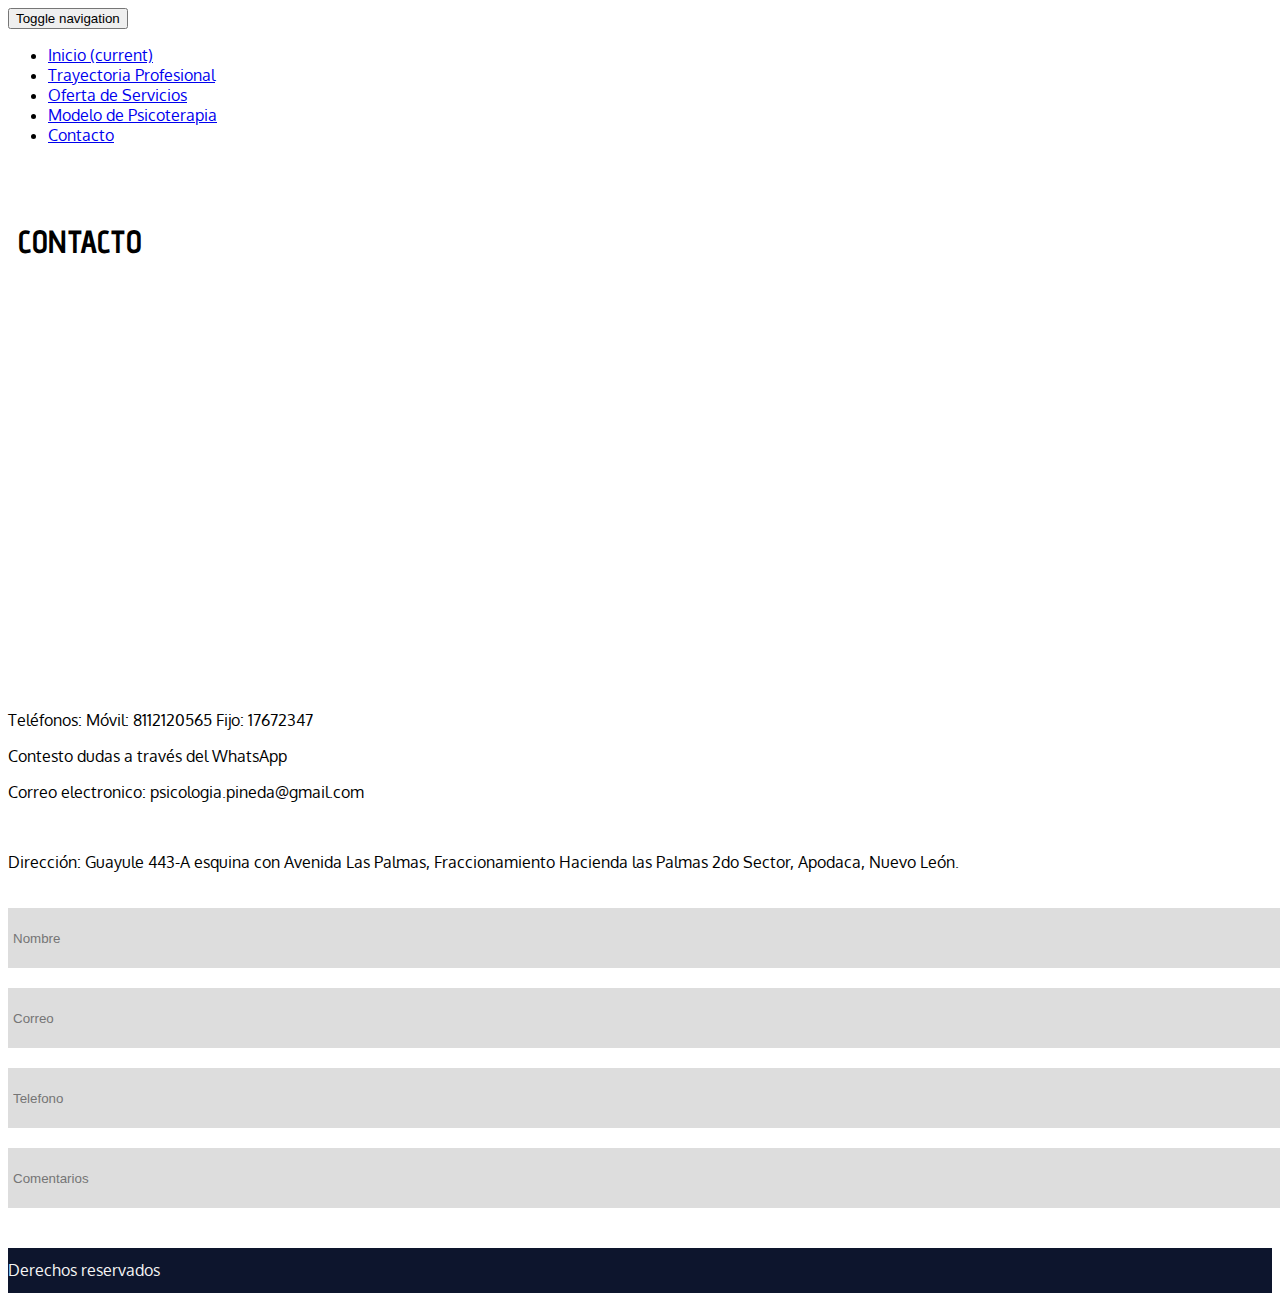
==== contacto.html @ aa99ae15 "Responsive corregido, pagina de modelos añadida" ====
<!DOCTYPE html>
<html lang="es">
  <head>
    <meta charset="utf-8">
    <meta http-equiv="X-UA-Compatible" content="IE=edge">
    <meta name="viewport" content="width=device-width, initial-scale=1">

    <style>
      
      #map {
        height: 400px;
        margin-bottom: 40px;
      }
    </style>
    
    <title>Psicologia Pineda</title>

    <!-- Bootstrap -->
    <link href="https://maxcdn.bootstrapcdn.com/bootstrap/3.3.6/css/bootstrap.min.css" rel="stylesheet" integrity="sha384-1q8mTJOASx8j1Au+a5WDVnPi2lkFfwwEAa8hDDdjZlpLegxhjVME1fgjWPGmkzs7" crossorigin="anonymous">

    <link href='https://fonts.googleapis.com/css?family=Advent+Pro:400,500,300' rel='stylesheet' type='text/css'>
    <link href='https://fonts.googleapis.com/css?family=Oxygen:400,300' rel='stylesheet' type='text/css'>

    <link rel="stylesheet" href="css/style.css">

    <!-- HTML5 shim and Respond.js for IE8 support of HTML5 elements and media queries -->
    <!-- WARNING: Respond.js doesn't work if you view the page via file:// -->
    <!--[if lt IE 9]>
      <script src="https://oss.maxcdn.com/html5shiv/3.7.2/html5shiv.min.js"></script>
      <script src="https://oss.maxcdn.com/respond/1.4.2/respond.min.js"></script>
    <![endif]-->
  </head>
  <body>
    <nav class="navbar navbar-default MainMenu">
      <div class="container-fluid">
        <div class="navbar-header">
          <button type="button" class="navbar-toggle collapsed" data-toggle="collapse" data-target="#bs-example-navbar-collapse-1" aria-expanded="false">
            <span class="sr-only">Toggle navigation</span>
            <span class="icon-bar"></span>
            <span class="icon-bar"></span>
            <span class="icon-bar"></span>
          </button>
        </div>
        <div class="collapse navbar-collapse" id="bs-example-navbar-collapse-1">
          <ul class="nav navbar-nav">
            <li ><a href="index.html">Inicio <span class="sr-only">(current)</span></a></li>
            <li><a href="trayectoria.html">Trayectoria Profesional</a></li>
            <li ><a href="oferta.html">Oferta de Servicios</a></li>
            <li><a href="modelo.html">Modelo de Psicoterapia</a></li>
            <li  class="active"><a href="contacto.html">Contacto</a></li>
          </ul>
        </div><!-- /.navbar-collapse -->
      </div><!-- /.container-fluid -->
    </nav>
    <div class="BarraFicticia">
      <div class="row">
        <div class="col-md-2 col-md-offset-10"> <img class="Header-logo" src="img/logo.png" alt=""></div>
      </div>
     
    </div>
    
    <h1 class="text-left" style="padding-left: 10px;margin-bottom: 10px">CONTACTO</h1>
    
     <div id="map"></div>

     <div class="row">
       <div class="col-md-6 text-center" style="margin-top: 40px">
         <p>Teléfonos: Móvil: 8112120565 Fijo: 17672347</p>
         <p>Contesto dudas a través del WhatsApp</p>
         <p>Correo electronico: psicologia.pineda@gmail.com</p>
         <br>
         <p>Dirección: Guayule 443-A esquina con Avenida Las Palmas, Fraccionamiento Hacienda las Palmas 2do Sector, Apodaca, Nuevo León.</p>
       </div>
       <div class="col-md-6">
         <form action="">
           <input class="inputP" type="text" placeholder="Nombre">
           <input class="inputP" type="email" placeholder="Correo">
           <input class="inputP" type="tel" placeholder="Telefono">
           <input class="inputP" type="text" placeholder="Comentarios">
         </form>
       </div>
     </div>

    <footer class="Footer text-center">
      <p class="Footer-text">Derechos reservados</p>
    </footer>

     <script>
function initMap() {
  var customMapType = new google.maps.StyledMapType([{"featureType":"landscape","stylers":[{"saturation":-100},{"lightness":65},{"visibility":"on"}]},{"featureType":"poi","stylers":[{"saturation":-100},{"lightness":51},{"visibility":"simplified"}]},{"featureType":"road.highway","stylers":[{"saturation":-100},{"visibility":"simplified"}]},{"featureType":"road.arterial","stylers":[{"saturation":-100},{"lightness":30},{"visibility":"on"}]},{"featureType":"road.local","stylers":[{"saturation":-100},{"lightness":40},{"visibility":"on"}]},{"featureType":"transit","stylers":[{"saturation":-100},{"visibility":"simplified"}]},{"featureType":"administrative.province","stylers":[{"visibility":"off"}]},{"featureType":"water","elementType":"labels","stylers":[{"visibility":"on"},{"lightness":-25},{"saturation":-100}]},{"featureType":"water","elementType":"geometry","stylers":[{"hue":"#ffff00"},{"lightness":-25},{"saturation":-97}]}], {
      name: 'Estilizado'
  });
  var customMapTypeId = 'custom_style';

  var map = new google.maps.Map(document.getElementById('map'), {
    zoom: 18,
    center: {lat: 25.7767946, lng: -100.2659932}, 
    scrollwheel:  false,
    mapTypeControlOptions: {
      mapTypeIds: [google.maps.MapTypeId.ROADMAP, customMapTypeId]
    }
    
  }
  );

  var marker = new google.maps.Marker({
    position: {lat: 25.7767946, lng: -100.2659932}, 
    map: map,
    title: 'Psicologia Pineda'
  });

  map.mapTypes.set(customMapTypeId, customMapType);
  map.setMapTypeId(customMapTypeId);
}


    </script>
    <script src="https://maps.googleapis.com/maps/api/js?key=AIzaSyD4U9XyURV77LQH0GWIaxtThcaeIVD568s&callback=initMap"
        async defer></script>
    

    <!-- jQuery (necessary for Bootstrap's JavaScript plugins) -->
    <script src="https://ajax.googleapis.com/ajax/libs/jquery/1.11.3/jquery.min.js"></script>
    <!-- Include all compiled plugins (below), or include individual files as needed -->
    <script src="https://maxcdn.bootstrapcdn.com/bootstrap/3.3.6/js/bootstrap.min.js" integrity="sha384-0mSbJDEHialfmuBBQP6A4Qrprq5OVfW37PRR3j5ELqxss1yVqOtnepnHVP9aJ7xS" crossorigin="anonymous"></script>
  </body>
</html>
---- css/style.css ----
h1,h2,h3{font-family:'Advent Pro',sans-serif}p,ul,li{font-family:'Oxygen','Helvetica Neue','Segoe UI',Helvetica,Arial,sans-serif}.row{margin:0}.index{background:url("../img/vector1.jpg");-webkit-background-size:cover;-moz-background-size:cover;background-size:cover;background-position:center;background-attachment:fixed;background-repeat:no-repeat}.BarraFicticia{height:40px;background:url("../img/header-bar.jpg");background-position:center;-webkit-background-size:cover;-moz-background-size:cover;background-size:cover}.BarraFicticia2{height:40px;background-color:#5e6675}.MainMenu{margin:0;background-color:#fff}.Header{height:90vh;background:url("../img/header1.jpg");-webkit-background-size:cover;-moz-background-size:cover;background-size:cover;background-position:center;background-repeat:no-repeat;}.Header-title{text-align:center;padding-top:30px;color:#0d152d;margin:0}.Header-logo{width:70px;height:auto;margin-top:-30px;}@media screen and (max-width:1000px){.Header-logo{height:40px;width:auto;margin-top:0}}.Text-Line{font-size:20px;padding:0;margin:0}.Data-Box,.Section-intro{width:100%;margin:0;min-height:100vh;vertical-align:center}.Footer{height:5vh;background-color:#0d152d;margin-top:40px;color:#f5f5f5;}.Footer-text{line-height:5vh;margin:0}.Header2{background:url("../img/header2.jpg");-webkit-background-size:cover;-moz-background-size:cover;background-size:cover;background-position:center;background-repeat:no-repeat;height:50vh}.Section-intro2{margin-top:40px}.Header3{background:url("../img/header3.jpg");-webkit-background-size:cover;-moz-background-size:cover;background-size:cover;background-position:top;background-repeat:no-repeat;height:80vh}.Header4{background:url("../img/header4.jpg");-webkit-background-size:cover;-moz-background-size:cover;background-size:cover;background-position:center;background-repeat:no-repeat;height:80vh}.inputP{width:100%;margin-top:20px;height:50px;background-color:#ddd;border:none;padding:5px}
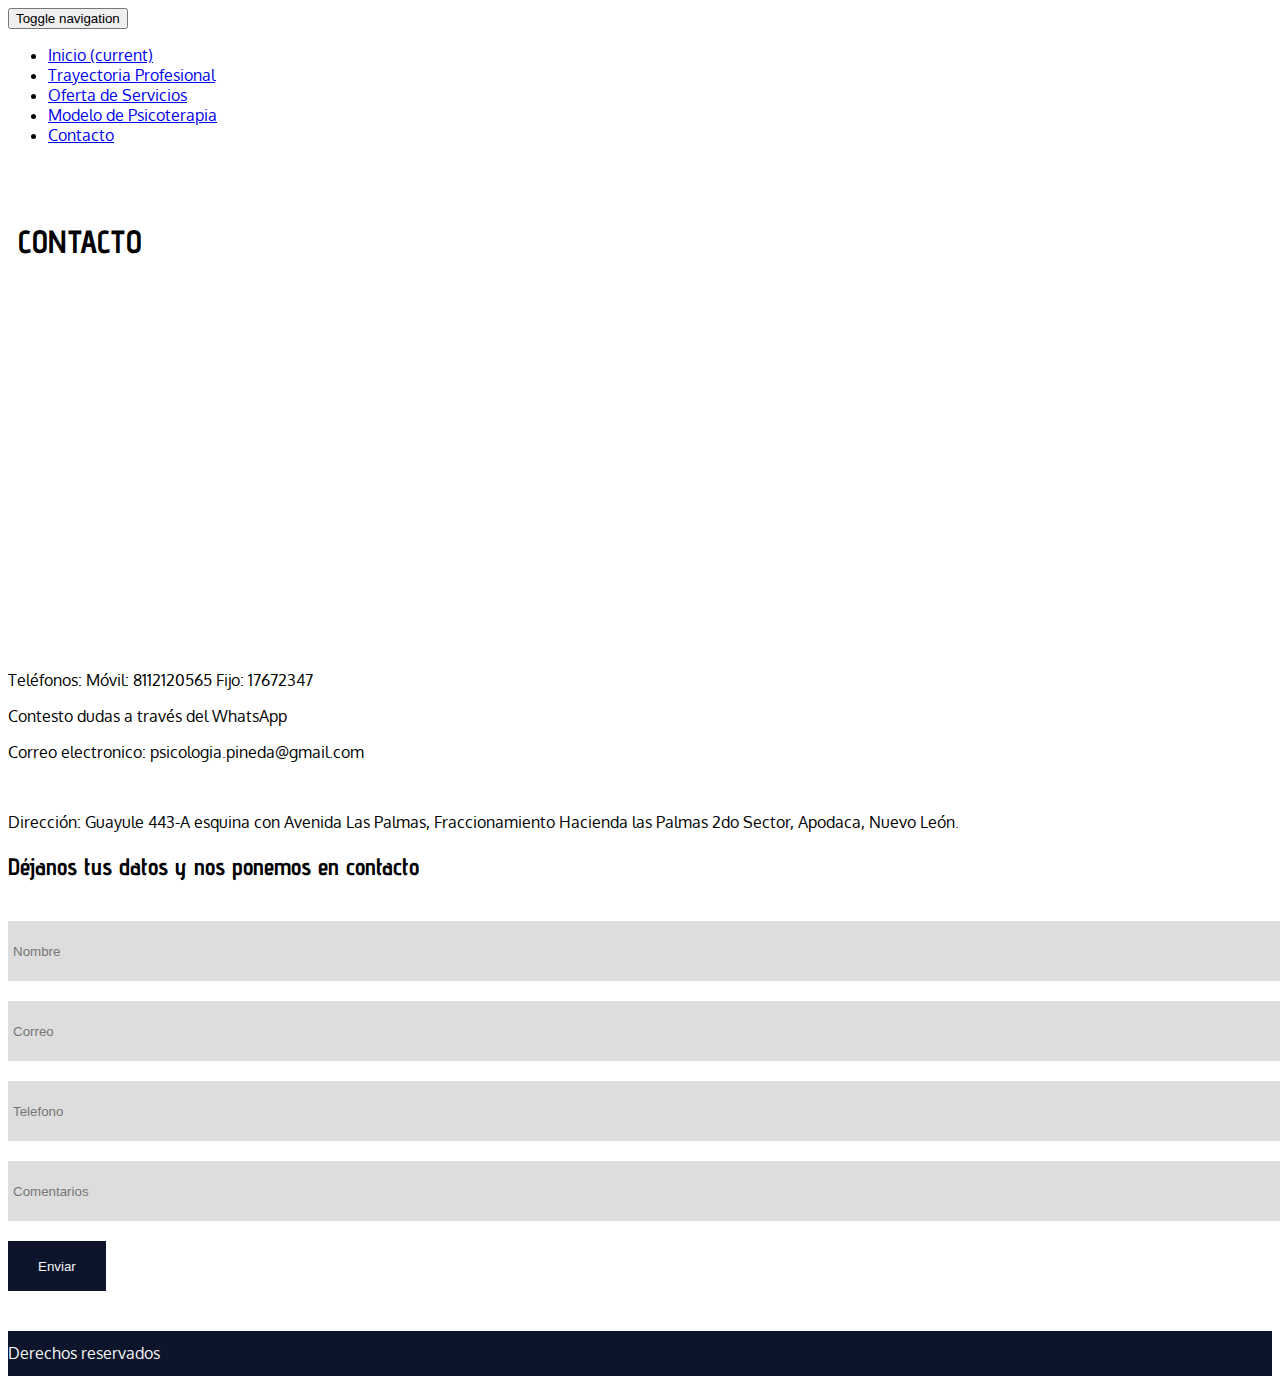
==== commit e73f9317: "Corregida seccion de contacto, funcionando y esperando retroalimentacion de cliente" ====
--- a/contacto.html
+++ b/contacto.html
@@ -8,8 +8,9 @@
     <style>
       
       #map {
-        height: 400px;
+        height: 40vh;
         margin-bottom: 40px;
+        transition: .3s;
       }
     </style>
     
@@ -72,11 +73,13 @@
          <p>Dirección: Guayule 443-A esquina con Avenida Las Palmas, Fraccionamiento Hacienda las Palmas 2do Sector, Apodaca, Nuevo León.</p>
        </div>
        <div class="col-md-6">
+         <h2>Déjanos tus datos y nos ponemos en contacto</h2>
          <form action="">
            <input class="inputP" type="text" placeholder="Nombre">
            <input class="inputP" type="email" placeholder="Correo">
            <input class="inputP" type="tel" placeholder="Telefono">
            <input class="inputP" type="text" placeholder="Comentarios">
+           <button class="submitP">Enviar</button>
          </form>
        </div>
      </div>
--- a/css/style.css
+++ b/css/style.css
@@ -1 +1 @@
-h1,h2,h3{font-family:'Advent Pro',sans-serif}p,ul,li{font-family:'Oxygen','Helvetica Neue','Segoe UI',Helvetica,Arial,sans-serif}.row{margin:0}.index{background:url("../img/vector1.jpg");-webkit-background-size:cover;-moz-background-size:cover;background-size:cover;background-position:center;background-attachment:fixed;background-repeat:no-repeat}.BarraFicticia{height:40px;background:url("../img/header-bar.jpg");background-position:center;-webkit-background-size:cover;-moz-background-size:cover;background-size:cover}.BarraFicticia2{height:40px;background-color:#5e6675}.MainMenu{margin:0;background-color:#fff}.Header{height:90vh;background:url("../img/header1.jpg");-webkit-background-size:cover;-moz-background-size:cover;background-size:cover;background-position:center;background-repeat:no-repeat;}.Header-title{text-align:center;padding-top:30px;color:#0d152d;margin:0}.Header-logo{width:70px;height:auto;margin-top:-30px;}@media screen and (max-width:1000px){.Header-logo{height:40px;width:auto;margin-top:0}}.Text-Line{font-size:20px;padding:0;margin:0}.Data-Box,.Section-intro{width:100%;margin:0;min-height:100vh;vertical-align:center}.Footer{height:5vh;background-color:#0d152d;margin-top:40px;color:#f5f5f5;}.Footer-text{line-height:5vh;margin:0}.Header2{background:url("../img/header2.jpg");-webkit-background-size:cover;-moz-background-size:cover;background-size:cover;background-position:center;background-repeat:no-repeat;height:50vh}.Section-intro2{margin-top:40px}.Header3{background:url("../img/header3.jpg");-webkit-background-size:cover;-moz-background-size:cover;background-size:cover;background-position:top;background-repeat:no-repeat;height:80vh}.Header4{background:url("../img/header4.jpg");-webkit-background-size:cover;-moz-background-size:cover;background-size:cover;background-position:center;background-repeat:no-repeat;height:80vh}.inputP{width:100%;margin-top:20px;height:50px;background-color:#ddd;border:none;padding:5px}+h1,h2,h3{font-family:'Advent Pro',sans-serif}p,ul,li{font-family:'Oxygen','Helvetica Neue','Segoe UI',Helvetica,Arial,sans-serif}.row{margin:0}.index{background:url("../img/vector1.jpg");-webkit-background-size:cover;-moz-background-size:cover;background-size:cover;background-position:center;background-attachment:fixed;background-repeat:no-repeat}.BarraFicticia{height:40px;background:url("../img/header-bar.jpg");background-position:center;-webkit-background-size:cover;-moz-background-size:cover;background-size:cover}.BarraFicticia2{height:40px;background-color:#5e6675}.MainMenu{margin:0;background-color:#fff}.Header{height:90vh;background:url("../img/header1.jpg");-webkit-background-size:cover;-moz-background-size:cover;background-size:cover;background-position:center;background-repeat:no-repeat;}.Header-title{text-align:center;padding-top:30px;color:#0d152d;margin:0}.Header-logo{width:70px;height:auto;margin-top:-30px;}@media screen and (max-width:1000px){.Header-logo{height:40px;width:auto;margin-top:0}}.Text-Line{font-size:20px;padding:0;margin:0}.Data-Box,.Section-intro{width:100%;margin:0;min-height:100vh;vertical-align:center}.Footer{height:5vh;background-color:#0d152d;margin-top:40px;color:#f5f5f5;}.Footer-text{line-height:5vh;margin:0}.Header2{background:url("../img/header2.jpg");-webkit-background-size:cover;-moz-background-size:cover;background-size:cover;background-position:center;background-repeat:no-repeat;height:50vh}.Section-intro2{margin-top:40px}.Header3{background:url("../img/header3.jpg");-webkit-background-size:cover;-moz-background-size:cover;background-size:cover;background-position:top;background-repeat:no-repeat;height:80vh}.Header4{background:url("../img/header4.jpg");-webkit-background-size:cover;-moz-background-size:cover;background-size:cover;background-position:center;background-repeat:no-repeat;height:80vh}.inputP{width:100%;margin-top:20px;height:50px;background-color:#ddd;border:none;padding:5px}.submitP{margin-top:20px;height:50px;background-color:#0d152d;color:#f5f5f5;border:none;padding:0 30px}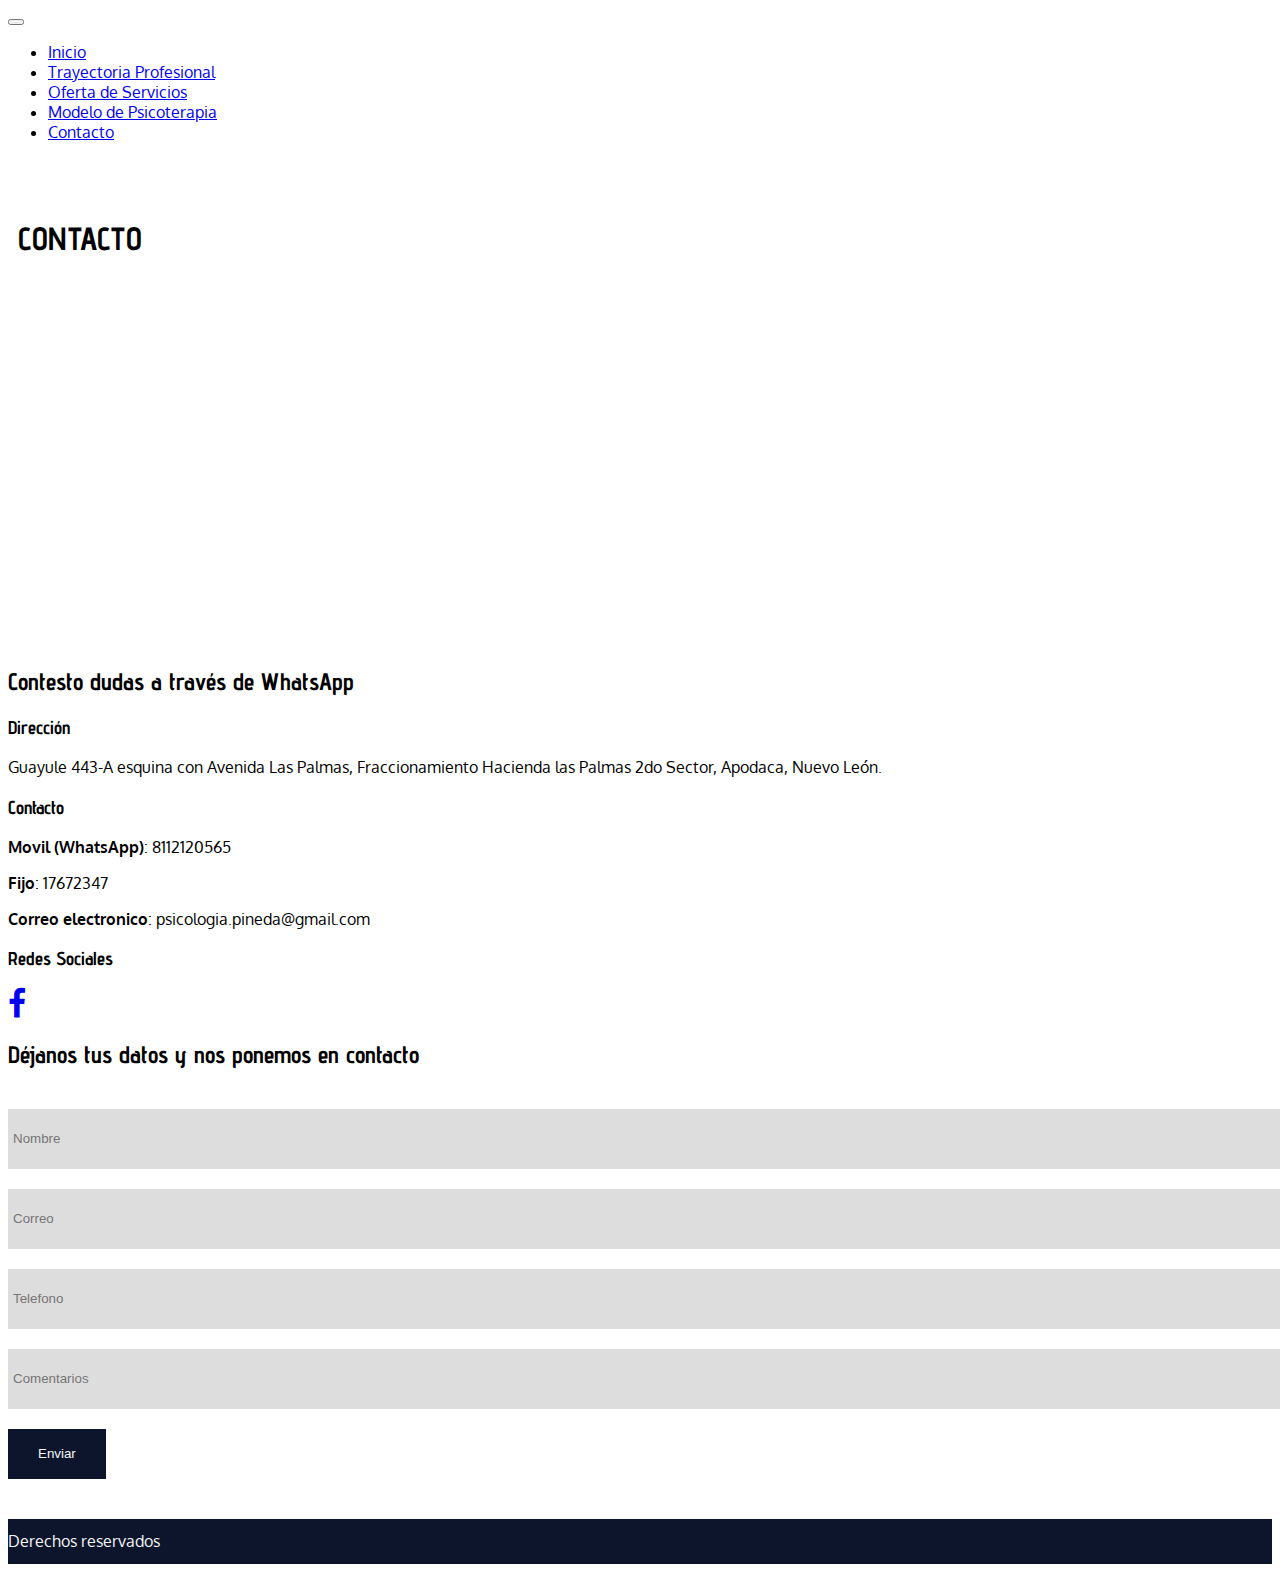
==== commit e9f1df2c: "Icono de twitter retirado, precio retirado" ====
--- a/contacto.html
+++ b/contacto.html
@@ -4,7 +4,7 @@
     <meta charset="utf-8">
     <meta http-equiv="X-UA-Compatible" content="IE=edge">
     <meta name="viewport" content="width=device-width, initial-scale=1">
-
+    <link rel="shortcut icon" href="img/logo.png">
     <style>
       
       #map {
@@ -14,7 +14,7 @@
       }
     </style>
     
-    <title>Psicologia Pineda</title>
+    <title>Psicologia | Contacto</title>
 
     <!-- Bootstrap -->
     <link href="https://maxcdn.bootstrapcdn.com/bootstrap/3.3.6/css/bootstrap.min.css" rel="stylesheet" integrity="sha384-1q8mTJOASx8j1Au+a5WDVnPi2lkFfwwEAa8hDDdjZlpLegxhjVME1fgjWPGmkzs7" crossorigin="anonymous">
@@ -23,6 +23,8 @@
     <link href='https://fonts.googleapis.com/css?family=Oxygen:400,300' rel='stylesheet' type='text/css'>
 
     <link rel="stylesheet" href="css/style.css">
+
+    <link rel="stylesheet" type="text/css" href="https://maxcdn.bootstrapcdn.com/font-awesome/4.6.3/css/font-awesome.min.css">
 
     <!-- HTML5 shim and Respond.js for IE8 support of HTML5 elements and media queries -->
     <!-- WARNING: Respond.js doesn't work if you view the page via file:// -->
@@ -65,21 +67,34 @@
      <div id="map"></div>
 
      <div class="row">
-       <div class="col-md-6 text-center" style="margin-top: 40px">
-         <p>Teléfonos: Móvil: 8112120565 Fijo: 17672347</p>
-         <p>Contesto dudas a través del WhatsApp</p>
-         <p>Correo electronico: psicologia.pineda@gmail.com</p>
-         <br>
-         <p>Dirección: Guayule 443-A esquina con Avenida Las Palmas, Fraccionamiento Hacienda las Palmas 2do Sector, Apodaca, Nuevo León.</p>
+       <div class="col-md-6 text-center" >
+         <h2>Contesto dudas a través de WhatsApp</h2>
+         <div class="col-md-4">
+           <h3>Dirección</h3>
+           <p>Guayule 443-A esquina con Avenida Las Palmas, Fraccionamiento Hacienda las Palmas 2do Sector, Apodaca, Nuevo León.</p>
+         </div>
+         <div class="col-md-4">
+           <h3>Contacto</h3>
+           <p><b>Movil (WhatsApp)</b>: 8112120565</p>
+           <p><b>Fijo</b>: 17672347</p>
+           <p><b>Correo electronico</b>: psicologia.pineda@gmail.com</p>
+           <p></p>
+         </div>
+         <div class="col-md-4">
+           <h3>Redes Sociales</h3>
+           <a href="https://www.facebook.com/Lic.EliseoPineda" target="blank"><span><i class="fa fa-2x fa-facebook"></i></span></a>
+         </div>
+         
+         
        </div>
-       <div class="col-md-6">
+       <div class="col-md-6 text-center">
          <h2>Déjanos tus datos y nos ponemos en contacto</h2>
          <form action="">
            <input class="inputP" type="text" placeholder="Nombre">
            <input class="inputP" type="email" placeholder="Correo">
            <input class="inputP" type="tel" placeholder="Telefono">
            <input class="inputP" type="text" placeholder="Comentarios">
-           <button class="submitP">Enviar</button>
+           <button class="submitP text-left">Enviar</button>
          </form>
        </div>
      </div>
